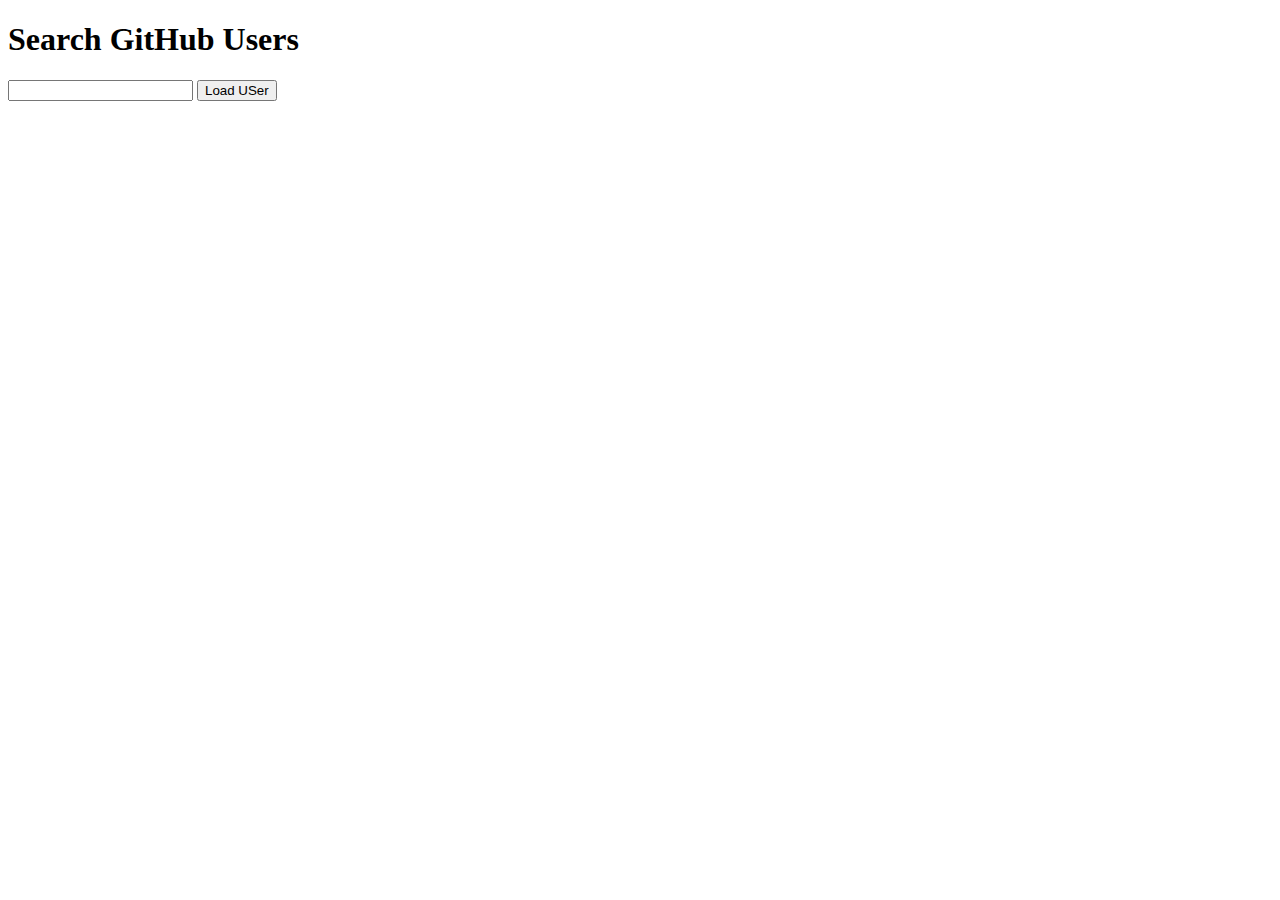
==== index.html @ d930e774 "Task" ====
<!DOCTYPE html>
<html lang="en">
<head>
    <meta charset="UTF-8">
    <meta name="viewport" content="width=device-width, initial-scale=1.0">
    <meta http-equiv="X-UA-Compatible" content="ie=edge">
    <title>Document</title>
    
</head>
<body>
    <div>
        <h1>Search GitHub Users</h1>
    </div>
    <input id="val" type="text">
    <button id="btn" type="submit">Load USer</button>
    <script src="./script.js"></script>
</body>
</html>
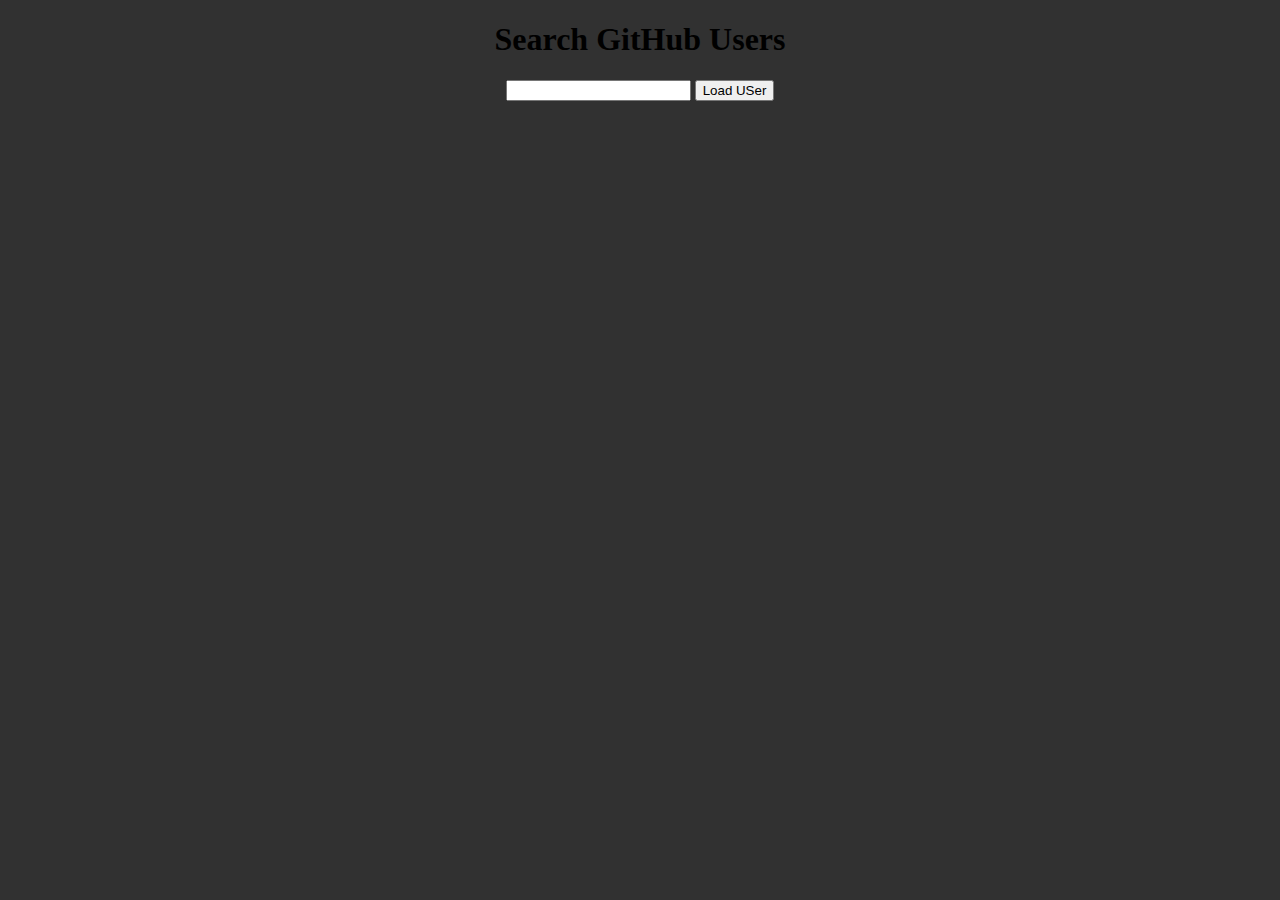
==== commit bbde5328: "Change" ====
--- a/index.html
+++ b/index.html
@@ -1,18 +1,26 @@
 <!DOCTYPE html>
 <html lang="en">
+
 <head>
     <meta charset="UTF-8">
     <meta name="viewport" content="width=device-width, initial-scale=1.0">
     <meta http-equiv="X-UA-Compatible" content="ie=edge">
     <title>Document</title>
-    
+    <link rel="stylesheet" href="styles.css">
 </head>
+
 <body>
-    <div>
-        <h1>Search GitHub Users</h1>
+    <div class="wrapper">
+        <div>
+            <h1>Search GitHub Users</h1>
+        </div>
+        <input id="val" type="text">
+        <button id="btn" type="submit">Load USer</button>
+        <ul id='listik'>
+
+        </ul>
     </div>
-    <input id="val" type="text">
-    <button id="btn" type="submit">Load USer</button>
     <script src="./script.js"></script>
 </body>
-</html>
+
+</html>--- a/styles.css
+++ b/styles.css
@@ -0,0 +1,13 @@
+body
+{
+    background-color: #313131;
+}
+.wrapper
+{
+    text-align: center;
+}
+
+ul
+{
+    list-style: none;
+}